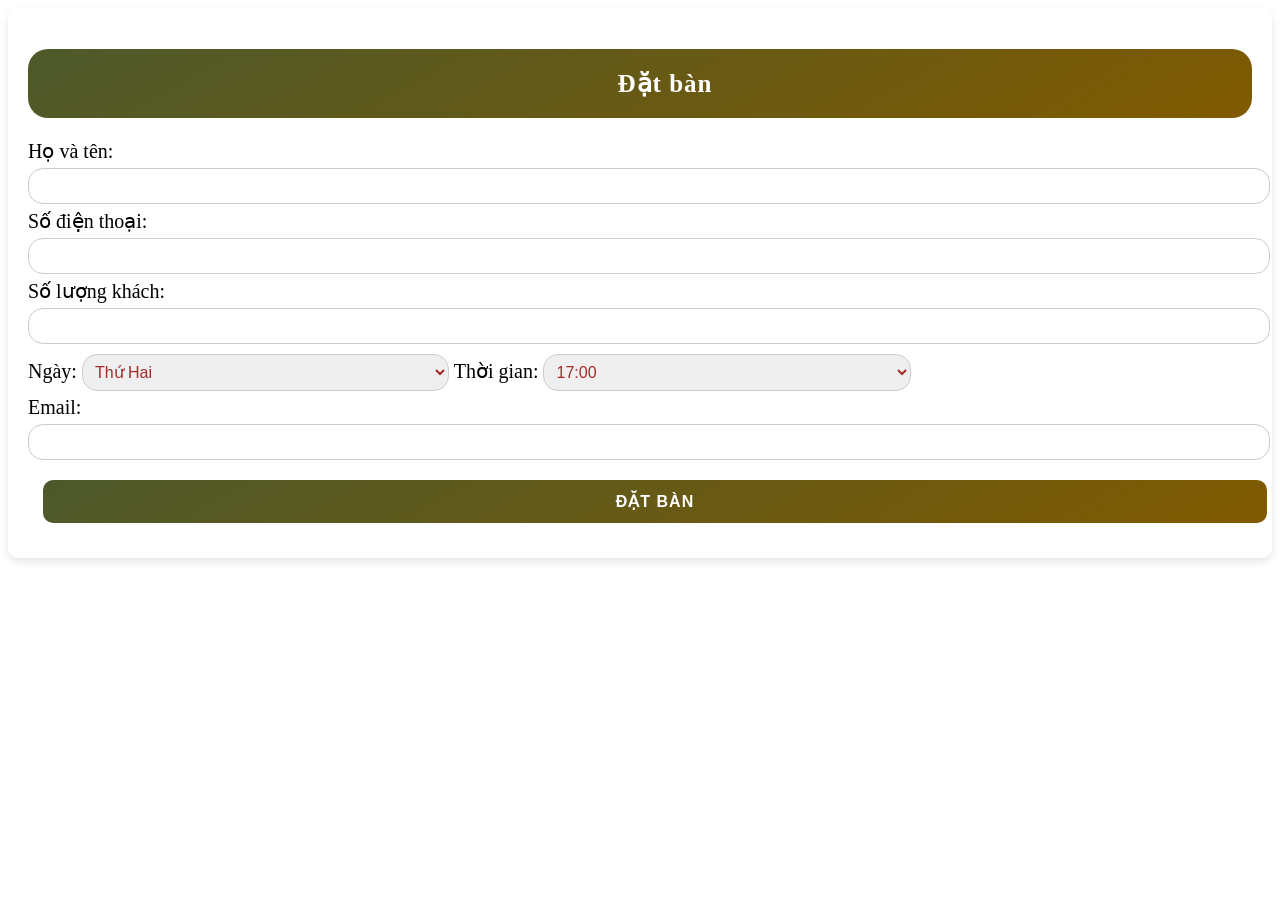
==== baitap.html @ 0d047533 "Add files via upload" ====
<!DOCTYPE html>
<html lang="en">
<head>
    <meta charset="UTF-8">
    <meta name="viewport" content="width=device-width, initial-scale=1.0">
    <title>Đặt bàn</title>
    <style>
        form{
            background:white;
            padding: 20px;
            border-radius: 10px;
            box-shadow: 0 4px 8px rgba(0,0,0,0.1);
            text-indent:50px;
            max-width: auto;
        }
        body{
            font-size: 20px;;
        }
        h2{
            background: linear-gradient(150deg,#4d592b,rgb(128, 90, 0));
            color: #fff;
            text-align: center;
            padding:20px;
            border-radius:20px;
            font-size: 25px;
            font-weight: bold;
            letter-spacing: 1px;
        }
        input{
            width: 100%;
            padding: 8px;
            margin: 5px 0;
            color: brown;
            font-size: 16px;
            border: 1px solid #ccc;
            border-radius: 15px;
        }
        .submit{
            text-align: center;
            margin: 15px 15px;
         }
        select{
            width: 30%;
            padding: 8px;
            margin: 5px 0;
            color: brown;
            font-size: 16px;
            border: 1px solid #ccc;
            border-radius: 15px;
        }
        input[type="submit"] {
            background: linear-gradient(150deg,#4d592b,rgb(128, 90, 0));
            color: white;
            border: none;
            padding: 12px 40px;
            border-radius: 10px;
            font-size: 16px;
            font-weight: bold;
            cursor: pointer;
            transition: all 0.3s ease;
            text-transform: uppercase;
            letter-spacing: 1px;
        }
         input[type="submit"]:hover {
            transform: translateY(-2px);
            background:linear-gradient(150deg,rgb(128, 90, 0),#4d592b);
            box-shadow: 0 10px 25px rgba(101, 91, 31, 0.4);
        }
        input[type="submit"]:active {
            transform: translateY(0);
        }
    </style>
</head>
<body>
    <form action="" method="" class="form" onsubmit="closeModal(event)">
        <h2>Đặt bàn</h2>
        <label>Họ và tên: </label>
        <input type="text" id="hoTen"><br>
        <label>Số điện thoại: </label>
        <input type="number" id="sdt"><br>
        <label>Số lượng khách: </label>
        <input type="number" id="soLuong"><br>
        Ngày: <select>
            <option>Thứ Hai</option>
            <option>Thứ Ba</option>
            <option>Thứ Tư</option>
            <option>Thứ Năm</option>
            <option>Thứ Sáu</option>
        </select>
        Thời gian: <select> 
            <option>17:00</option>
            <option>18:00</option>
            <option>19:00</option>
            <option>20:00</option>
        </select><br>
        <label>Email: </label>
        <input type="email" id="email"><br>
        <input type="submit" value="Đặt bàn" class="submit">
    </form>
</body>
<script>
    function closeModal(e) {
        e.preventDefault();
        window.parent.document.getElementById("bookingModal").style.display = "none";
    }
</script>
</html>
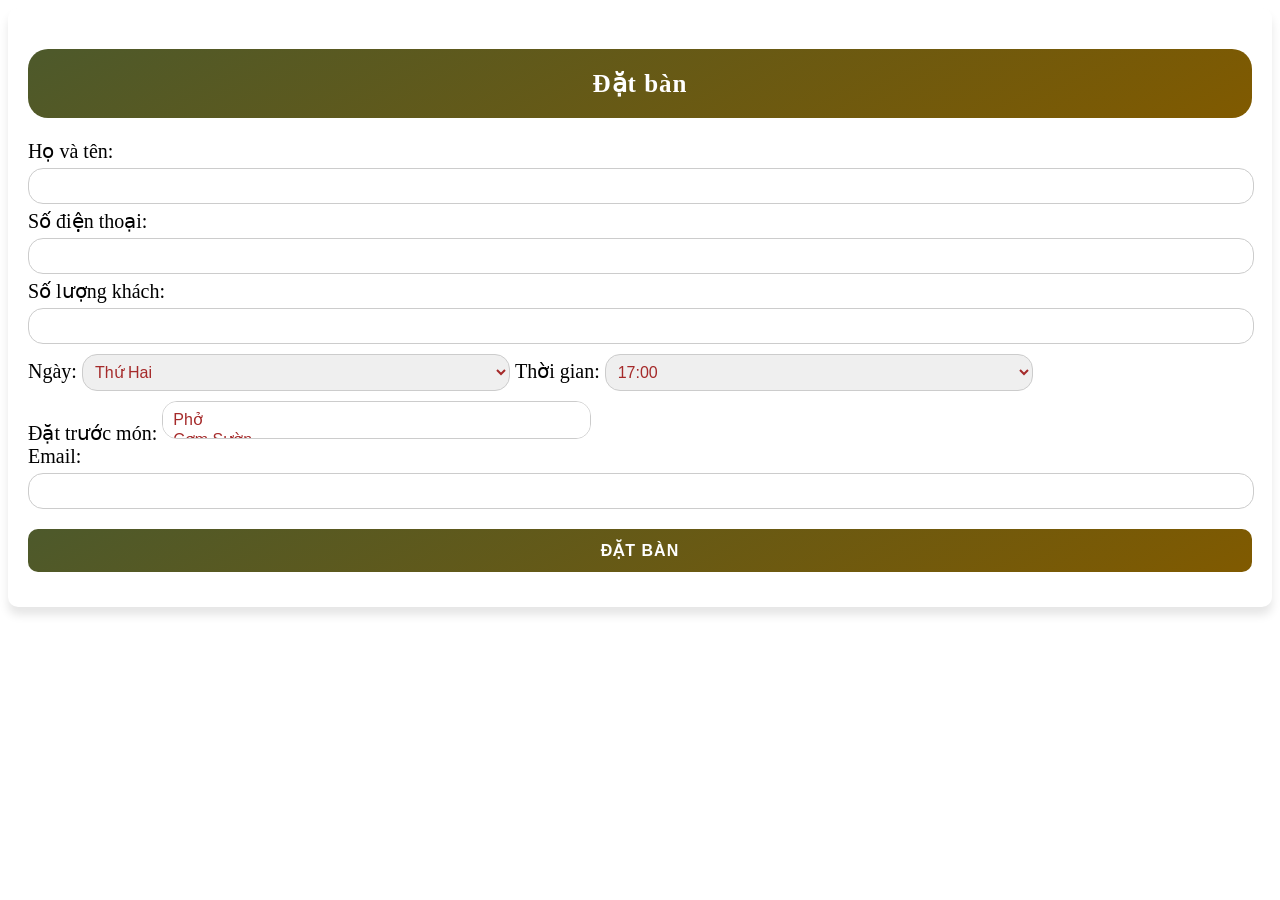
==== commit 7c63cbc8: "Add files via upload" ====
--- a/baitap.html
+++ b/baitap.html
@@ -9,12 +9,11 @@
             background:white;
             padding: 20px;
             border-radius: 10px;
-            box-shadow: 0 4px 8px rgba(0,0,0,0.1);
-            text-indent:50px;
+            box-shadow: 0px 8px 10px rgba(0,0,0,0.1);
             max-width: auto;
         }
         body{
-            font-size: 20px;;
+            font-size: 20px;
         }
         h2{
             background: linear-gradient(150deg,#4d592b,rgb(128, 90, 0));
@@ -28,7 +27,7 @@
         }
         input{
             width: 100%;
-            padding: 8px;
+            padding: 8px 0;
             margin: 5px 0;
             color: brown;
             font-size: 16px;
@@ -37,10 +36,10 @@
         }
         .submit{
             text-align: center;
-            margin: 15px 15px;
+            margin: 15px 0px;
          }
         select{
-            width: 30%;
+            width: 35%;
             padding: 8px;
             margin: 5px 0;
             color: brown;
@@ -93,6 +92,17 @@
             <option>19:00</option>
             <option>20:00</option>
         </select><br>
+        Đặt trước món: <select size=1 multiple>
+                <option>Phở</option>
+                <option>Cơm Sườn</option>
+                <option>Bánh Mì</option>
+                <option>Cá Kho Tộ</option>
+                <option>Canh Cua</option>
+                <option>Bún Bò</option>
+                <option>Bánh Flan</option>
+                <option>Bánh Kem</option>
+                <option>Chè</option>
+        </select><br>
         <label>Email: </label>
         <input type="email" id="email"><br>
         <input type="submit" value="Đặt bàn" class="submit">
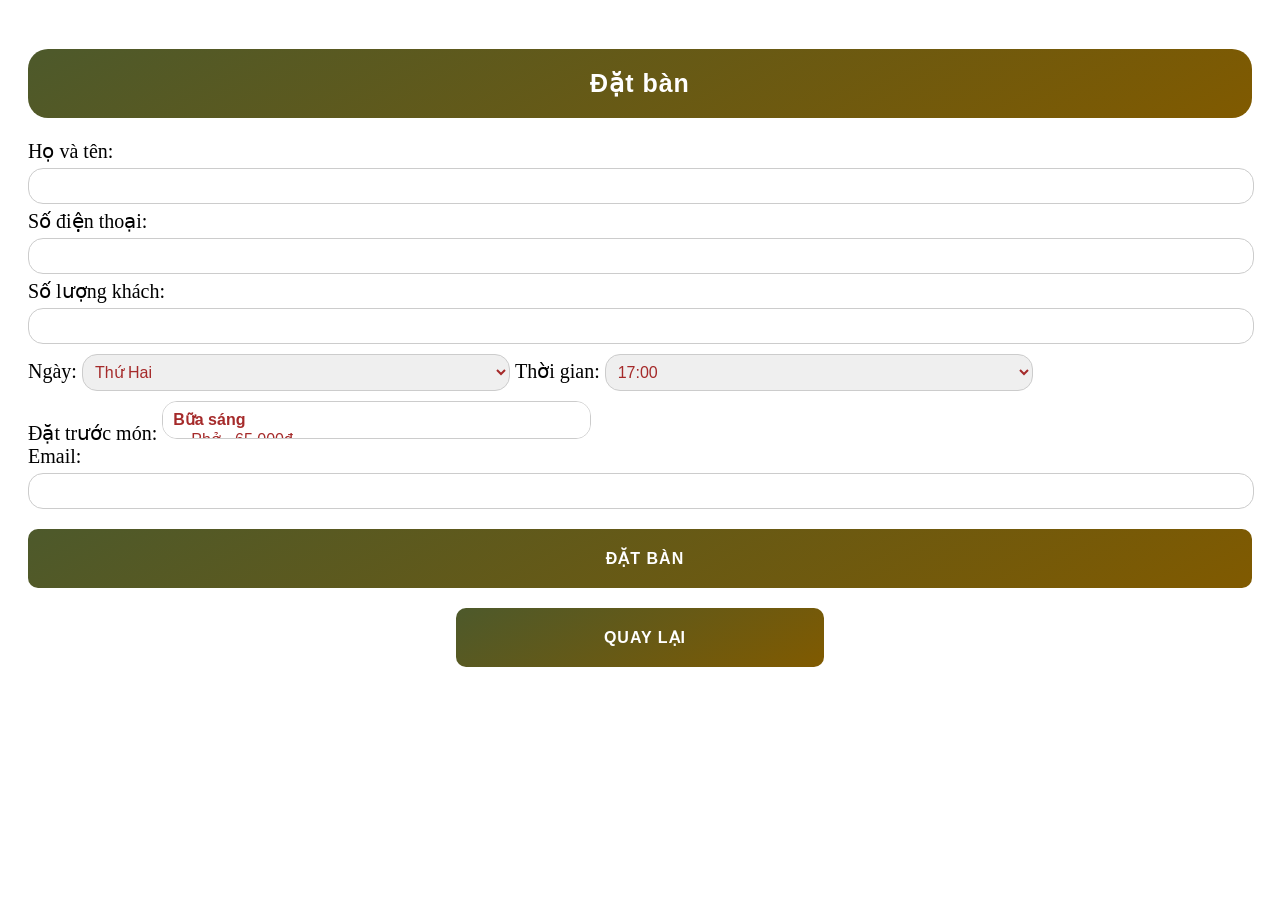
==== commit c3058d96: "Add files via upload" ====
--- a/baitap.html
+++ b/baitap.html
@@ -9,7 +9,6 @@
             background:white;
             padding: 20px;
             border-radius: 10px;
-            box-shadow: 0px 8px 10px rgba(0,0,0,0.1);
             max-width: auto;
         }
         body{
@@ -19,15 +18,17 @@
             background: linear-gradient(150deg,#4d592b,rgb(128, 90, 0));
             color: #fff;
             text-align: center;
-            padding:20px;
+            padding: 20px;
             border-radius:20px;
             font-size: 25px;
+            font-family:sans-serif;
             font-weight: bold;
             letter-spacing: 1px;
         }
         input{
             width: 100%;
             padding: 8px 0;
+            text-indent: 10px;
             margin: 5px 0;
             color: brown;
             font-size: 16px;
@@ -47,11 +48,28 @@
             border: 1px solid #ccc;
             border-radius: 15px;
         }
-        input[type="submit"] {
+        input[type="button"]{
             background: linear-gradient(150deg,#4d592b,rgb(128, 90, 0));
             color: white;
             border: none;
-            padding: 12px 40px;
+            padding: 20px 40px;
+            border-radius: 10px;
+            font-size: 16px;
+            width: 30%;
+            font-weight: bold;
+            cursor: pointer;
+            transition: all 0.3s ease;
+            text-transform: uppercase;
+            letter-spacing: 1px;
+        }
+        .button{
+            text-align: center;
+        }
+        input[type="submit"]{
+            background: linear-gradient(150deg,#4d592b,rgb(128, 90, 0));
+            color: white;
+            border: none;
+            padding: 20px 40px;
             border-radius: 10px;
             font-size: 16px;
             font-weight: bold;
@@ -60,13 +78,15 @@
             text-transform: uppercase;
             letter-spacing: 1px;
         }
-         input[type="submit"]:hover {
+        input[type="submit"]:hover {
             transform: translateY(-2px);
             background:linear-gradient(150deg,rgb(128, 90, 0),#4d592b);
             box-shadow: 0 10px 25px rgba(101, 91, 31, 0.4);
         }
-        input[type="submit"]:active {
-            transform: translateY(0);
+        input[type="button"]:hover {
+            transform: translateY(-2px);
+            background:linear-gradient(150deg,rgb(128, 90, 0),#4d592b);
+            box-shadow: 0 10px 25px rgba(101, 91, 31, 0.4);
         }
     </style>
 </head>
@@ -92,23 +112,34 @@
             <option>19:00</option>
             <option>20:00</option>
         </select><br>
-        Đặt trước món: <select size=1 multiple>
-                <option>Phở</option>
-                <option>Cơm Sườn</option>
-                <option>Bánh Mì</option>
-                <option>Cá Kho Tộ</option>
-                <option>Canh Cua</option>
-                <option>Bún Bò</option>
-                <option>Bánh Flan</option>
-                <option>Bánh Kem</option>
-                <option>Chè</option>
+        <label>Đặt trước món:</label>
+        <select multiple size="1">
+            <optgroup label="Bữa sáng">
+                <option>Phở - 65.000đ</option>
+                <option>Cơm Sườn - 50.000đ</option>
+                <option>Bánh Mì - 30.000đ</option>
+            </optgroup>
+            <optgroup label="Bữa chính">
+                <option>Cá Kho Tộ - 75.000đ</option>
+                <option>Canh Cua - 85.000đ</option>
+                <option>Bún Bò - 50.000đ</option>
+            </optgroup>
+            <optgroup label="Tráng miệng">
+                <option>Bánh Flan - 30.000đ</option>
+                <option>Bánh Kem - 55.000đ</option>
+                <option>Chè - 30.000đ</option>
+            </optgroup>
         </select><br>
         <label>Email: </label>
         <input type="email" id="email"><br>
         <input type="submit" value="Đặt bàn" class="submit">
+        <div class="button"><input type="button" value="Quay lại" onclick="goBack()"></div>
     </form>
 </body>
 <script>
+    function goBack() {
+        window.parent.document.getElementById("bookingModal").style.display = "none";
+    }
     function closeModal(e) {
         e.preventDefault();
         window.parent.document.getElementById("bookingModal").style.display = "none";
